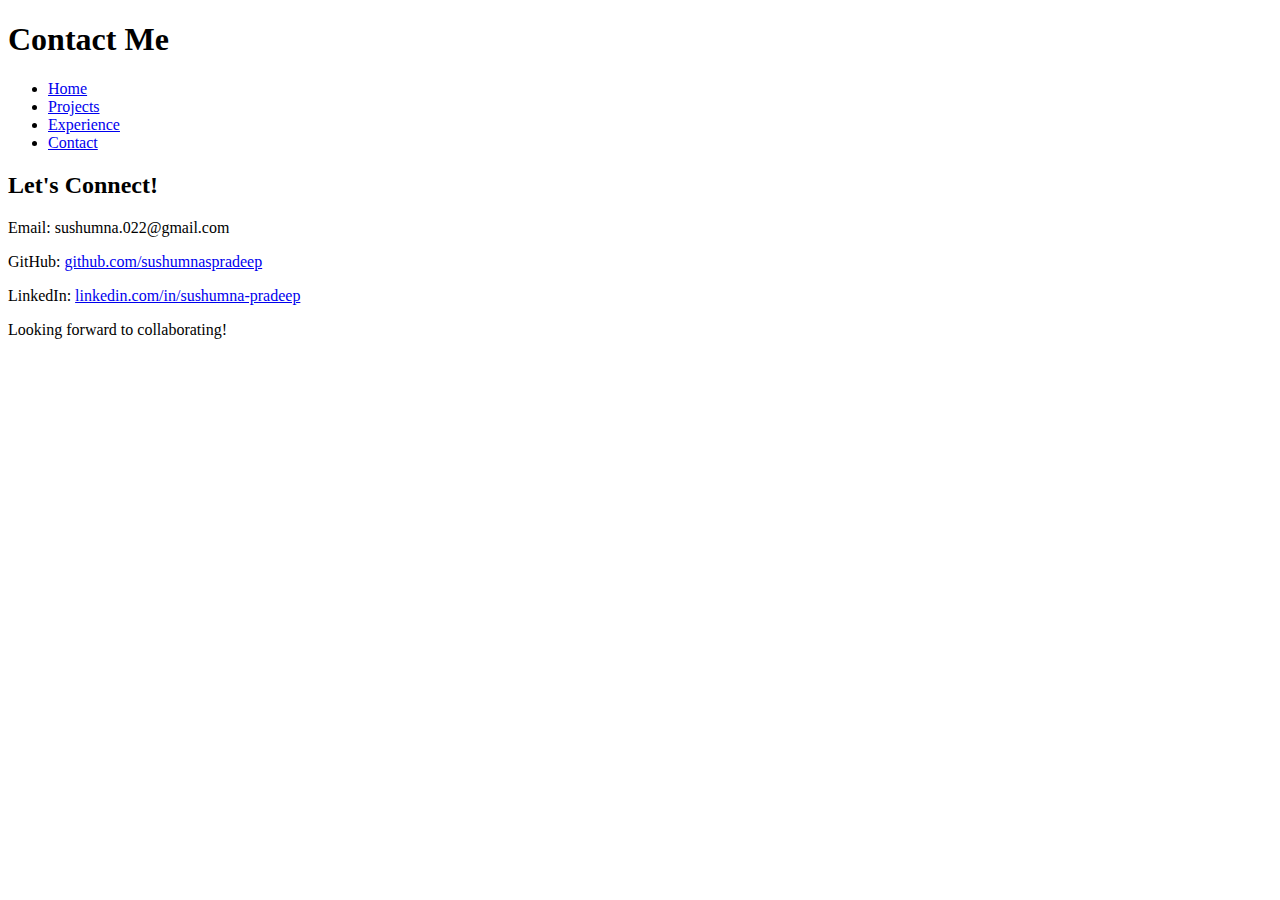
==== contact.html @ 2e6e2ebe "Initial portfolio setup" ====
<!-- contact.html (Contact Page) -->
<!DOCTYPE html>
<html lang="en">
<head>
    <meta charset="UTF-8">
    <meta name="viewport" content="width=device-width, initial-scale=1.0">
    <title>Contact - Sushumna Pradeep</title>
    <link rel="stylesheet" href="styles.css">
</head>
<body>
    <header>
        <h1>Contact Me</h1>
        <nav>
            <ul>
                <li><a href="index.html">Home</a></li>
                <li><a href="projects.html">Projects</a></li>
                <li><a href="experience.html">Experience</a></li>
                <li><a href="contact.html">Contact</a></li>
            </ul>
        </nav>
    </header>
    
    <section>
        <h2>Let's Connect!</h2>
        <p>Email: sushumna.022@gmail.com</p>
        <p>GitHub: <a href="https://github.com/sushumnaspradeep">github.com/sushumnaspradeep</a></p>
        <p>LinkedIn: <a href="https://www.linkedin.com/in/sushumna-pradeep">linkedin.com/in/sushumna-pradeep</a></p>
    </section>
    
    <footer>
        <p>Looking forward to collaborating!</p>
    </footer>
</body>
</html>
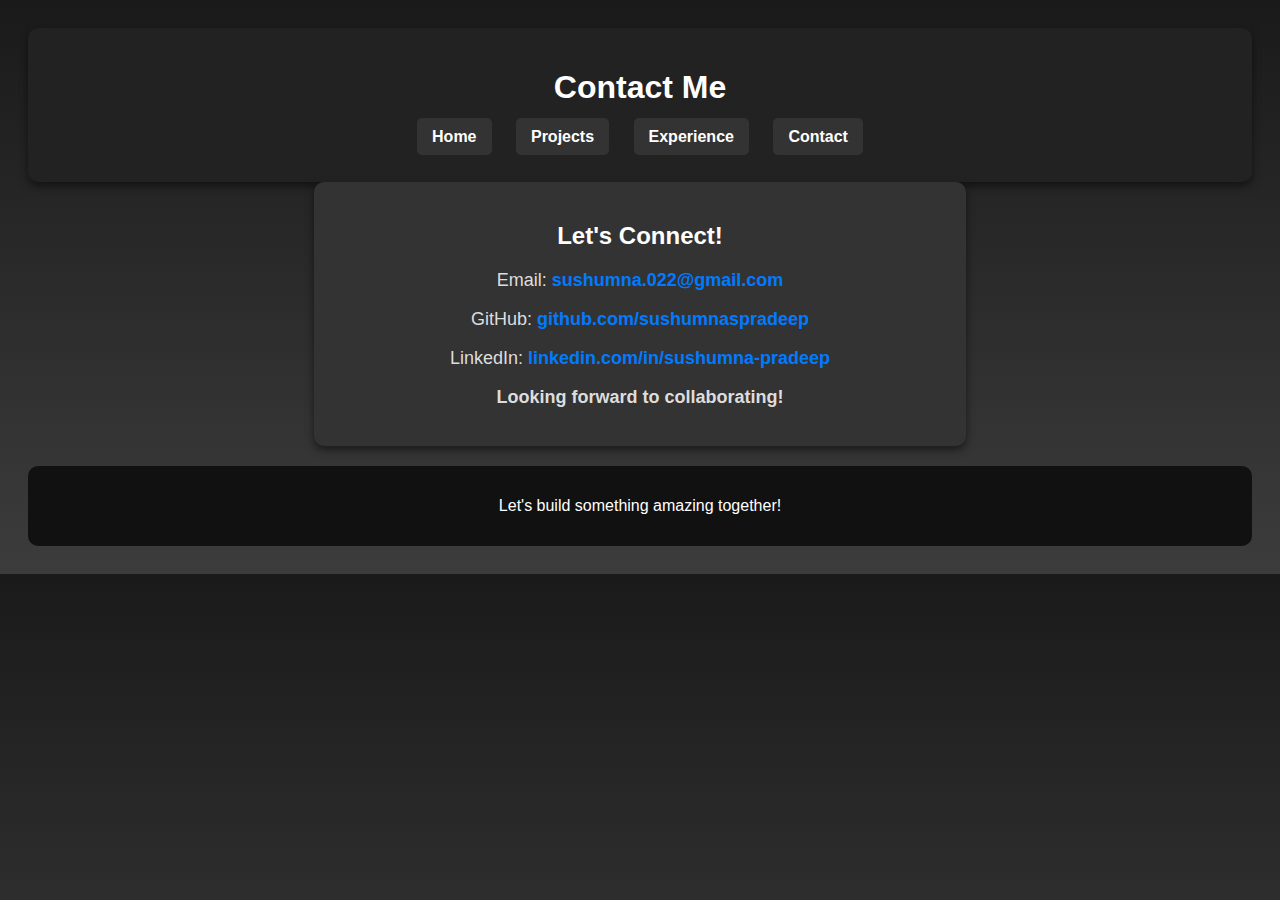
==== commit 435a2e31: "Initial portfolio setup" ====
--- a/contact.html
+++ b/contact.html
@@ -6,6 +6,69 @@
     <meta name="viewport" content="width=device-width, initial-scale=1.0">
     <title>Contact - Sushumna Pradeep</title>
     <link rel="stylesheet" href="styles.css">
+    <style>
+        body {
+            background: linear-gradient(to bottom, #1a1a1a, #2b2b2b, #3c3c3c);
+            color: #ffffff;
+            font-family: Arial, sans-serif;
+            text-align: center;
+            padding: 20px;
+        }
+        header {
+            background: #222;
+            padding: 20px;
+            border-radius: 10px;
+            box-shadow: 0px 4px 8px rgba(0, 0, 0, 0.5);
+        }
+        nav ul {
+            list-style: none;
+            padding: 0;
+        }
+        nav ul li {
+            display: inline;
+            margin: 10px;
+        }
+        nav ul li a {
+            color: #fff;
+            text-decoration: none;
+            font-weight: bold;
+            padding: 10px 15px;
+            border-radius: 5px;
+            transition: all 0.3s ease-in-out;
+            background: #333;
+        }
+        nav ul li a:hover {
+            background: #555;
+            transform: scale(1.1);
+        }
+        .contact-container {
+            margin-top: 40px;
+            padding: 20px;
+            background: #333;
+            border-radius: 10px;
+            box-shadow: 0px 4px 8px rgba(0, 0, 0, 0.5);
+            width: 50%;
+            margin: auto;
+        }
+        .contact-container p {
+            color: #ddd;
+            font-size: 18px;
+        }
+        .contact-container a {
+            color: #007bff;
+            text-decoration: none;
+            font-weight: bold;
+        }
+        .contact-container a:hover {
+            text-decoration: underline;
+        }
+        footer {
+            margin-top: 20px;
+            background: #111;
+            padding: 15px;
+            border-radius: 10px;
+        }
+    </style>
 </head>
 <body>
     <header>
@@ -20,15 +83,16 @@
         </nav>
     </header>
     
-    <section>
+    <section class="contact-container">
         <h2>Let's Connect!</h2>
-        <p>Email: sushumna.022@gmail.com</p>
+        <p>Email: <a href="mailto:sushumna.022@gmail.com">sushumna.022@gmail.com</a></p>
         <p>GitHub: <a href="https://github.com/sushumnaspradeep">github.com/sushumnaspradeep</a></p>
         <p>LinkedIn: <a href="https://www.linkedin.com/in/sushumna-pradeep">linkedin.com/in/sushumna-pradeep</a></p>
+        <p><b>Looking forward to collaborating!</b></p>
     </section>
     
     <footer>
-        <p>Looking forward to collaborating!</p>
+        <p>Let's build something amazing together!</p>
     </footer>
 </body>
-</html> 
+</html>